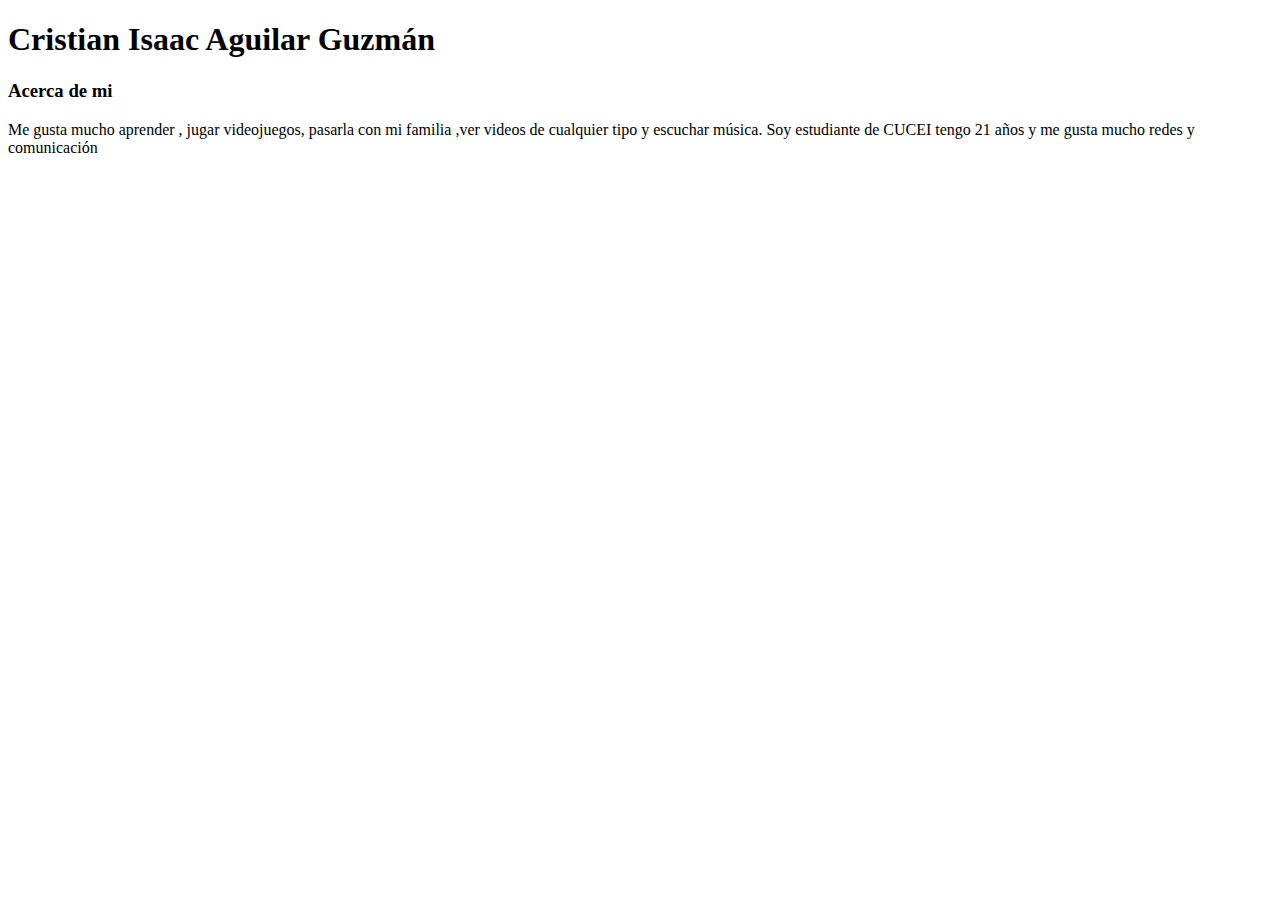
==== index.html @ cb33c133 "Primer html" ====
<!DOCTYPE html>
<html lang="en">
<head>
    <meta charset="UTF-8">
    <meta name="viewport" content="width=device-width, initial-scale=1.0">
    <link href="https://fonts.googleapis.com/css2?family=Roboto:wght@400;700&display=swap" rel="stylesheet">
    <link rel="stylesheet" href="estilos.css">
    <title>Practica HTML y CSS</title>
</head>
<body>
    <h1>Cristian Isaac Aguilar Guzmán</h1>
    <div title="Acerca de mi">
        <h3>Acerca de mi</h3>
        <p>Me gusta mucho aprender , jugar videojuegos, pasarla con mi familia ,ver videos de cualquier tipo y escuchar música.
        Soy estudiante de CUCEI tengo 21 años y me gusta mucho redes y comunicación 
        </p>
    </div>
    

</body>
</html>
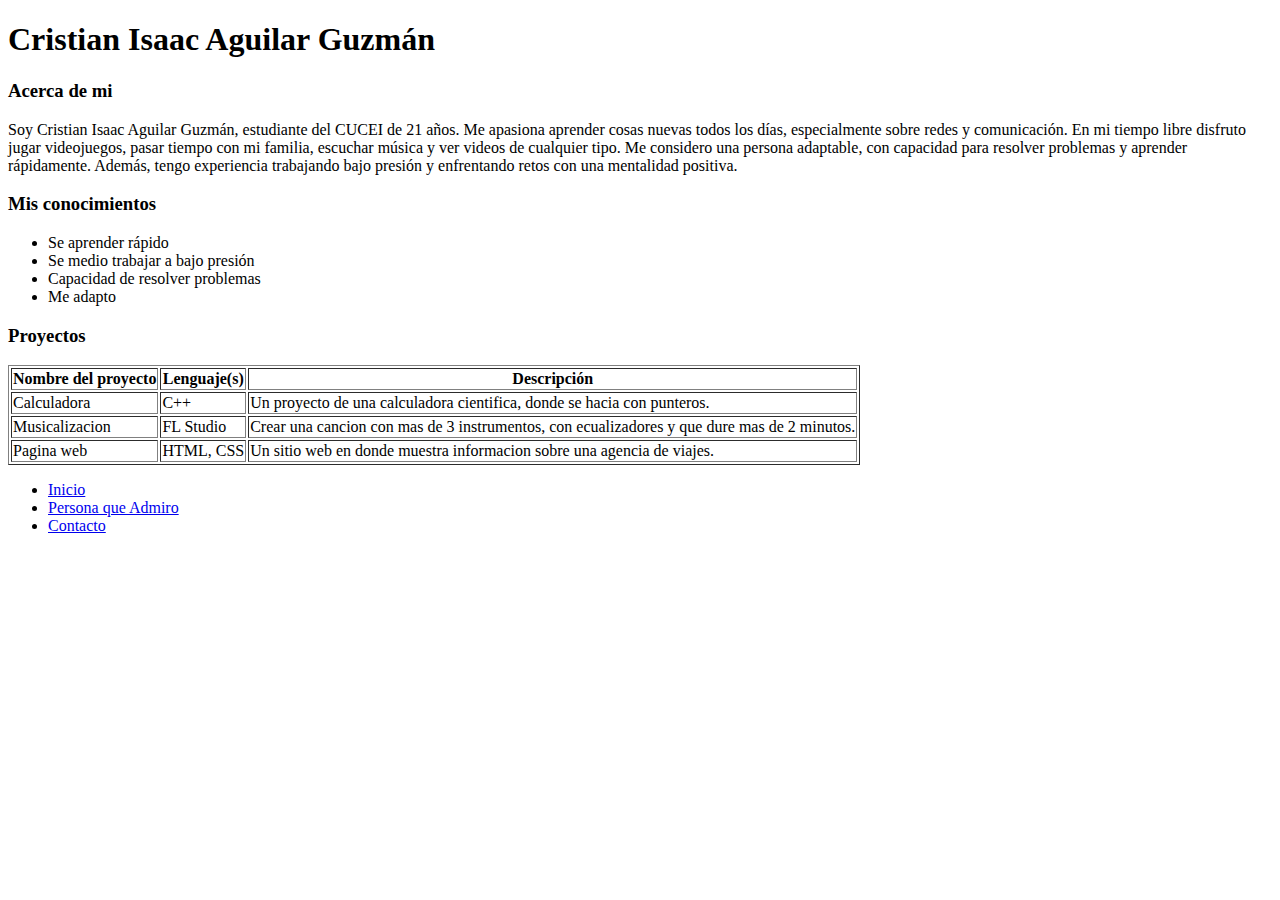
==== commit 6de21f87: "terminacion del primer html, segundo y puesto imagen" ====
--- a/index.html
+++ b/index.html
@@ -11,11 +11,61 @@
     <h1>Cristian Isaac Aguilar Guzmán</h1>
     <div title="Acerca de mi">
         <h3>Acerca de mi</h3>
-        <p>Me gusta mucho aprender , jugar videojuegos, pasarla con mi familia ,ver videos de cualquier tipo y escuchar música.
-        Soy estudiante de CUCEI tengo 21 años y me gusta mucho redes y comunicación 
+        <p>Soy Cristian Isaac Aguilar Guzmán, estudiante del CUCEI de 21 años. 
+            Me apasiona aprender cosas nuevas todos los días, especialmente sobre redes y comunicación. 
+            En mi tiempo libre disfruto jugar videojuegos, pasar tiempo con mi familia, escuchar música y ver videos de cualquier tipo. 
+            Me considero una persona adaptable, con capacidad para resolver problemas y aprender rápidamente. 
+            Además, tengo experiencia trabajando bajo presión y enfrentando retos con una mentalidad positiva. 
         </p>
     </div>
     
+    <div title="Mis conocimientos">
+        <h3>Mis conocimientos</h3>
+        <ul>
+            <li>Se aprender rápido</li>
+            <li>Se medio trabajar a bajo presión</li>
+            <li>Capacidad de resolver problemas</li>
+            <li>Me adapto</li>
+        </ul>
+    </div>
 
+    <div title="Proyectos">
+        <h3>Proyectos</h3>
+        <table border="1">
+            <thead>
+              <tr>
+                <th>Nombre del proyecto</th>
+                <th>Lenguaje(s)</th>
+                <th>Descripción</th>
+              </tr>
+            </thead>
+            <tbody>
+              <tr>
+                <td>Calculadora</td>
+                <td>C++</td>
+                <td>Un proyecto de una calculadora cientifica, donde se hacia con punteros.</td>
+              </tr>
+              <tr>
+                <td>Musicalizacion</td>
+                <td>FL Studio</td>
+                <td>Crear una cancion con mas de 3 instrumentos, con ecualizadores y que dure mas de 2 minutos.</td>
+              </tr>
+              <tr>
+                <td>Pagina web</td>
+                <td>HTML, CSS</td>
+                <td>Un sitio web en donde muestra informacion sobre una agencia de viajes.</td>
+              </tr>
+            </tbody>
+          </table>          
+    </div>
+    
+    <nav>
+        <ul class="nav justify-content-center">
+            <li class="nav-item"><a class="nav-link" href="index.html">Inicio</a></li>
+            <li class="nav-item"><a class="nav-link" href="personaje.html">Persona que Admiro</a></li>
+            <li class="nav-item"><a class="nav-link" href="contacto.html">Contacto</a></li>
+        </ul>
+    </nav>
+    
 </body>
 </html>